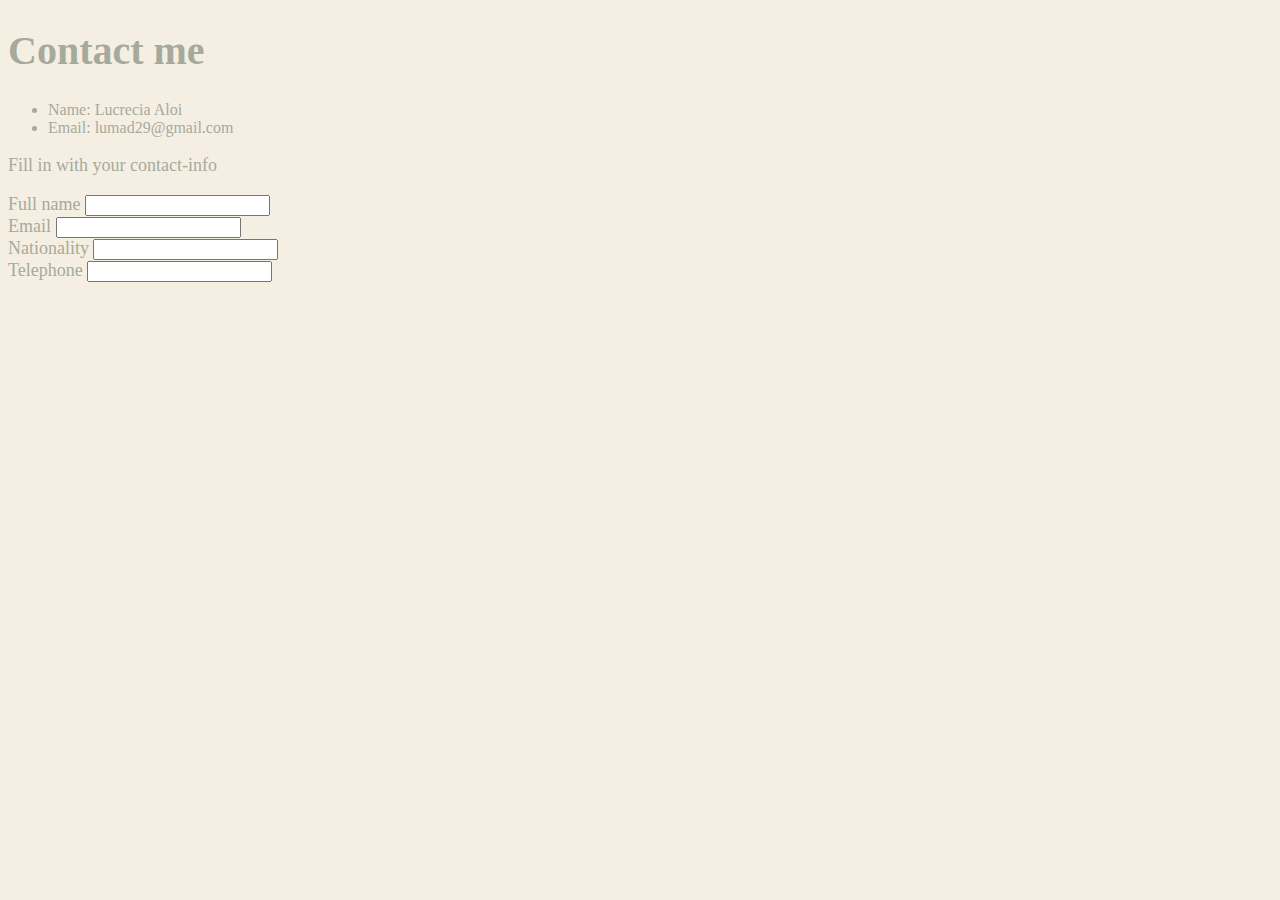
==== contact.html @ 573153a2 "Add files via upload" ====
<!DOCTYPE html>
<html lang="en">

<head>
    <meta charset="UTF-8">
    <meta http-equiv="X-UA-Compatible" content="IE=edge">
    <meta name="viewport" content="width=device-width, initial-scale=1.0">
    <title>contact</title>
    <link rel="stylesheet" href="style.css">
</head>

<body>
    <h1 class="contact-info">Contact me</h1>
    <div>
        <ul>
            <li>Name: Lucrecia Aloi </li>
            <li>Email: lumad29@gmail.com</li>
        </ul>
    </div>
    <p>Fill in with your contact-info</p>
    <div class="inputs">

        <label for="name">Full name</label>
        <input type="text" name="name" id="name"><br>

        <label for="mail">Email</label>
        <input type="text" name="mail" id="mail"><br>

        <label for="nationality">Nationality</label>
        <input list="countries" name="nationality" id="nationality">

        <datalist id="countries">
            <option value="American"></option>
            <option value="Argentinian"></option>
            <option value="Swedish"></option>
            <option value="French"></option>
        </datalist><br>

        <label for="telephone">Telephone</label>
        <input type="tel" name="telephone" id="telephone">

    </div>
</body>

</html>
---- style.css ----
body {
    background-color: #f5efe3;
}

h1 {
    font-family: serif;
    font-size: 40px;
    color: #a6aa9c;
    margin-left: 100px;
}

h2 {
    font-family: serif;
    font-size: 18px;
    color: #a6aa9c;
}

p {
    font-family: serif;
    font-size: 18px;
    color: #a6aa9c;
}


ul {
    font-family: serif;
    color: #a6aa9c;

}

.contact a:link {
    color: seagreen;
}

.contact-info {
    margin-left: initial;
}

.paragraph {
    font-family: serif;
    font-size: 18px;
    color: #a6aa9c;
    margin-left: 42%;
}

.inputs {
    font-family: serif;
    font-size: 18px;
    color: #a6aa9c;
}

.pic {
    margin-left: 250px;
}
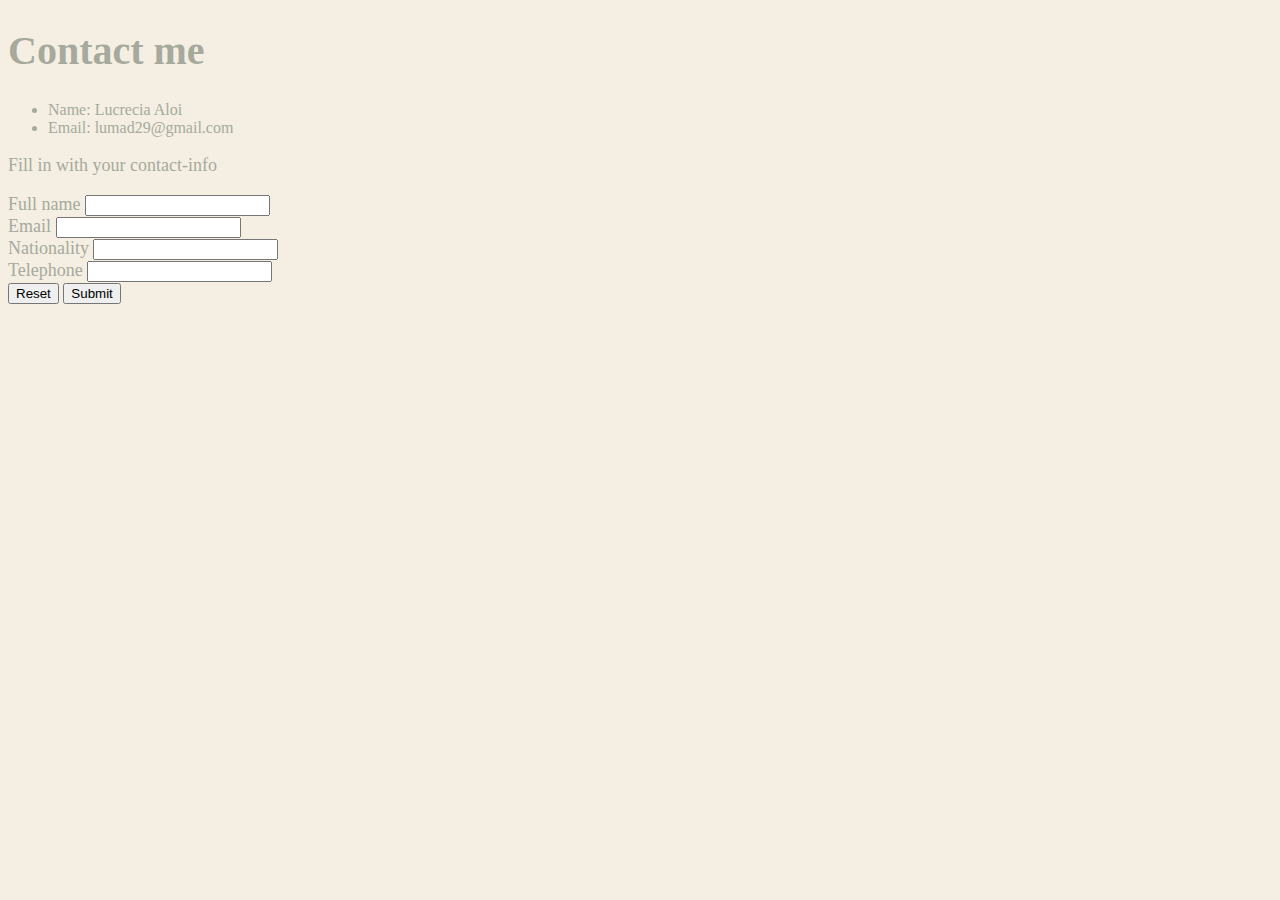
==== commit 4de3a138: "Add files via upload" ====
--- a/contact.html
+++ b/contact.html
@@ -18,28 +18,37 @@
         </ul>
     </div>
     <p>Fill in with your contact-info</p>
-    <div class="inputs">
+    <form action="results.html" method="GET" class="inputs">
+        <div>
+            <label for="name">Full name</label>
+            <input type="text" name="name" id="name" required><br>
+        </div>
+        <div>
+            <label for="email">Email</label>
+            <input type="email" name="email" id="email" required><br>
+        </div>
+        <div>
+            <label for="nationality">Nationality</label>
+            <input list="countries" name="nationality" id="nationality">
+        </div>
+        <div>
+            <datalist id="countries">
+                <option value="American"></option>
+                <option value="Argentinian"></option>
+                <option value="Swedish"></option>
+                <option value="French"></option>
+            </datalist>
+        </div>
+        <div>
+            <label for="telephone">Telephone</label>
+            <input type="tel" name="telephone" id="telephone"><br>
+        </div>
+        <div>
+            <button type="reset">Reset</button>
+            <button type="submit">Submit</button>
+        </div>
 
-        <label for="name">Full name</label>
-        <input type="text" name="name" id="name"><br>
-
-        <label for="mail">Email</label>
-        <input type="text" name="mail" id="mail"><br>
-
-        <label for="nationality">Nationality</label>
-        <input list="countries" name="nationality" id="nationality">
-
-        <datalist id="countries">
-            <option value="American"></option>
-            <option value="Argentinian"></option>
-            <option value="Swedish"></option>
-            <option value="French"></option>
-        </datalist><br>
-
-        <label for="telephone">Telephone</label>
-        <input type="tel" name="telephone" id="telephone">
-
-    </div>
+    </form>
 </body>
 
 </html>